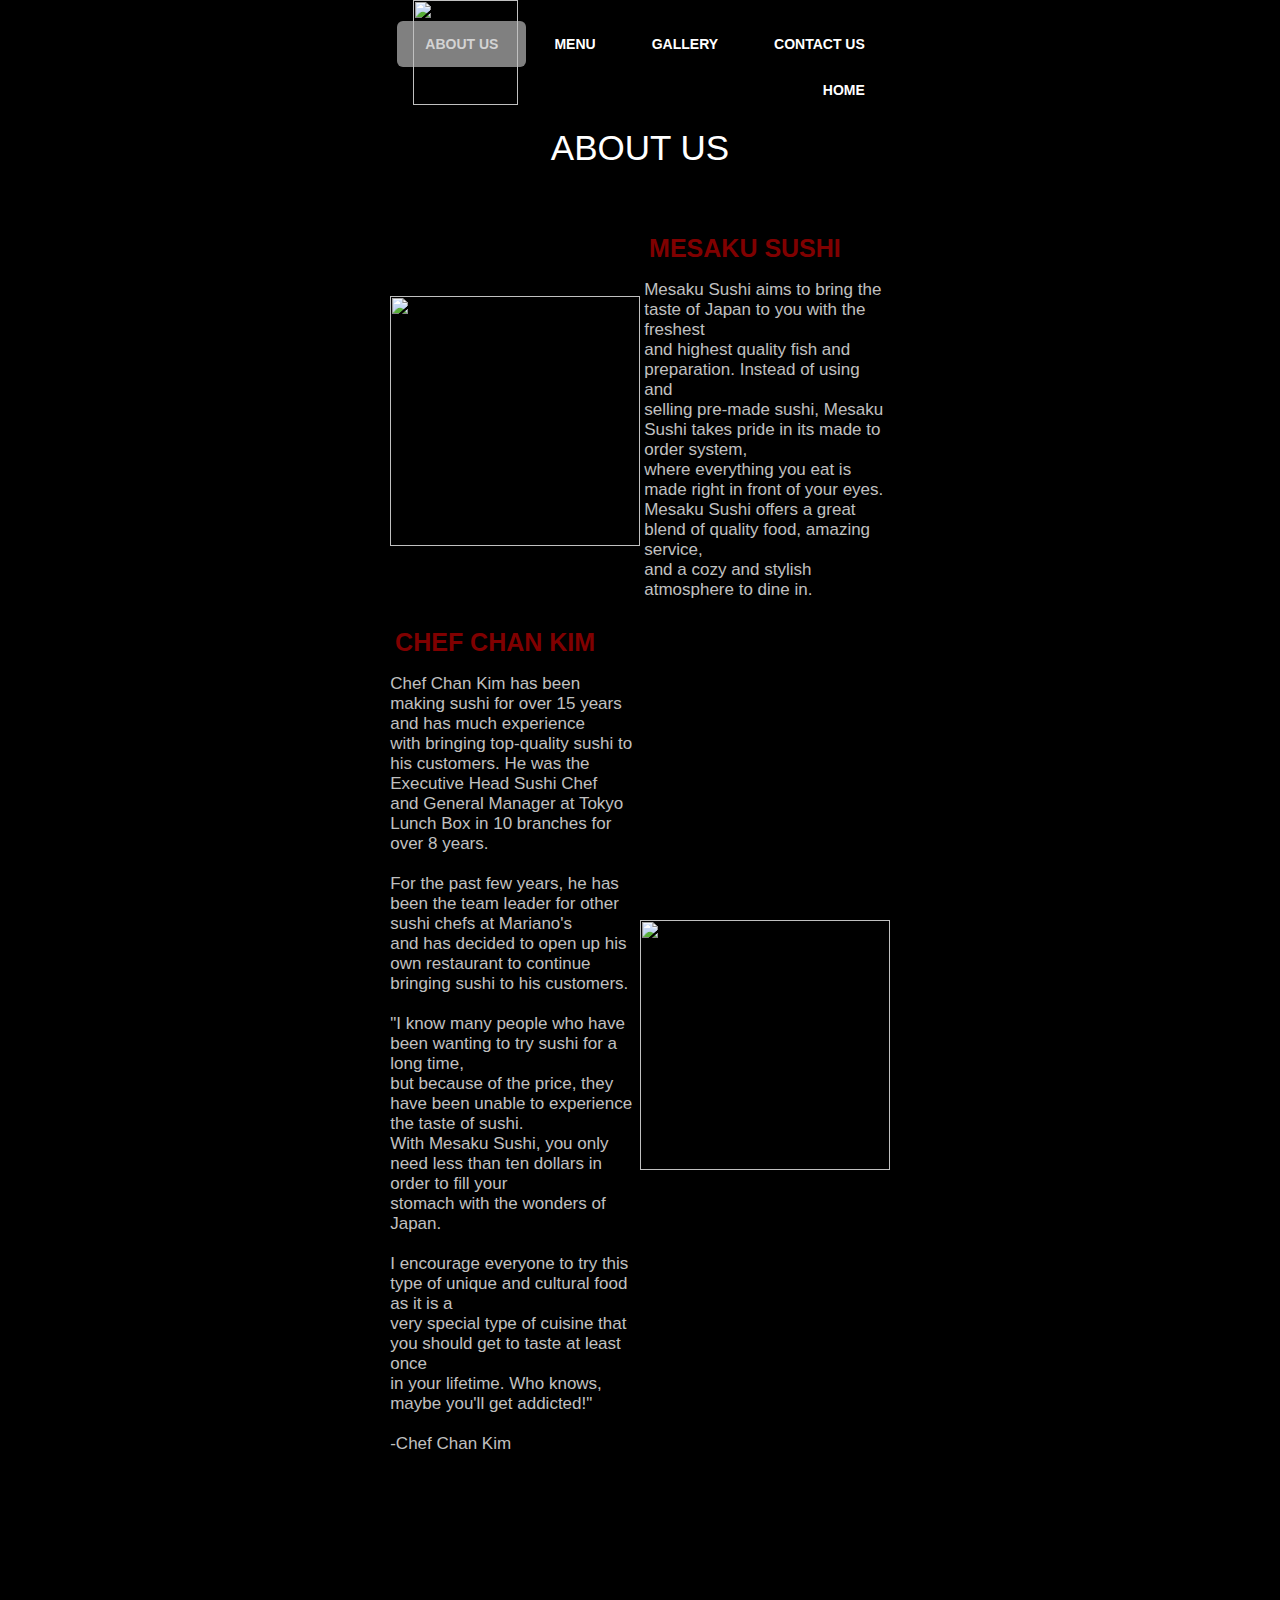
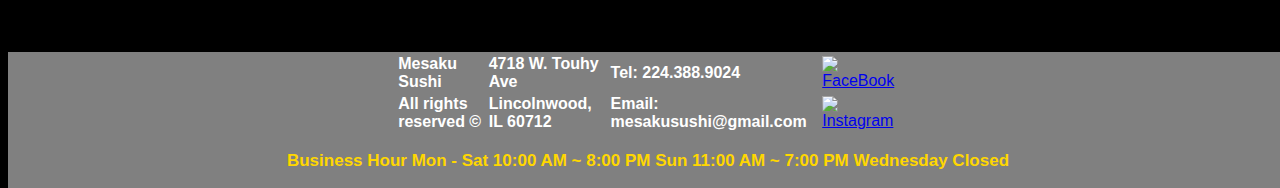
==== aboutus.html @ 0e4616a4 "Add files via upload" ====
<!DOCTYPE html>
<html lang="en-us">
    <head>
        <link rel ="stylesheet" type="text/css" href="style.css">
        <meta charset="UTF-8">
        <title>ABOUT US</title>
    </head>
    <body> 
        <div class = "div1">
            <div class ="icons"> 
                <a href="index.html"> <img src = "https://storage.googleapis.com/wzukusers/user-29237124/images/596695c703520JsVEKkF/Untitled-4_d200.png" height="105" width="105"> </a>
            </div>

            <div class="btn-group">
                <a href = "contactus.html"><button class="button not"><b>CONTACT US</b></button></a>
                <a href = "gallery.html"><button class="button not"><b>GALLERY</b></button></a>
                <a href = "menu.html"> <button class="button not"><b> MENU </b></button> </a>
                <button disabled class="button here"><b>ABOUT US</b> </button>
                <a href = "index.html"><button class="button not"><b>HOME</b></button></a>
            </div>
        </div>

        <div class = "divtitle" style = "background-image: url('https://storage.googleapis.com/wzukusers/user-29237124/images/59a1f5ed7b1adSMkDmsI/638A9825.JPG');"> 
            <p class = "title"> ABOUT US</p>
        </div>

        <div class = "div3">

            <table>
                <tr>
                    <td>
                        <img src = "https://storage.googleapis.com/wzukusers/user-29237124/images/596695c703520JsVEKkF/Untitled-4_d200.png" height="250" width="250">
                    </td>
                    <td>
                        <h4 style = "color: maroon; font-size: 25px; margin:2%;"> MESAKU SUSHI </h4>
                        <p style = "color: silver;"> 
                            Mesaku Sushi aims to bring the taste of Japan to you with the freshest 
                            <br> and highest quality fish and preparation. Instead of using and 
                            <br>selling pre-made sushi, Mesaku Sushi takes pride in its made to order system,
                            <br> where everything you eat is made right in front of your eyes. 
                            <br> Mesaku Sushi offers a great blend of quality food, amazing service, 
                            <br> and a cozy and stylish atmosphere to dine in.
                        </p>
                    </td>
                </tr>
            </table>

            <table>
                <tr>
                    <td>
                        <h4 style = "color: maroon; font-size: 25px; margin:2%;"> CHEF CHAN KIM </h4>
                        <p style = "color: silver;"> 
                            Chef Chan Kim has been making sushi for over 15 years and has much experience
                            <br> with bringing top-quality sushi to his customers. He was the Executive Head Sushi Chef
                            <br> and General Manager at Tokyo Lunch Box in 10 branches for over 8 years. 
                            <br>
                            <br> For the past few years, he has been the team leader for other sushi chefs at Mariano's
                            <br> and has decided to open up his own restaurant to continue bringing sushi to his customers.
                            <br>
                            <br> "I know many people who have been wanting to try sushi for a long time, 
                            <br> but because of the price, they have been unable to experience the taste of sushi.
                            <br> With Mesaku Sushi, you only need less than ten dollars in order to fill your
                            <br> stomach with the wonders of Japan.
                            <br>
                            <br> I encourage everyone to try this type of unique and cultural food as it is a 
                            <br> very special type of cuisine that you should get to taste at least once 
                            <br> in your lifetime. Who knows, maybe you'll get addicted!"
                            <br>
                            <br>-Chef Chan Kim
                        </p>
                    </td>
                    <td>
                        <img src = "https://storage.googleapis.com/wzukusers/user-29237124/images/598f63a85c00630cbC9J/20170812_144643black_d400.png" height="250" width="250">
                    </td>
                </tr>
            </table>

            <center> <iframe width="288" height="162" src="https://www.youtube.com/embed/dYa3tRElURw" title="YouTube video player" frameborder="0" allow="accelerometer; autoplay; clipboard-write; encrypted-media; gyroscope; picture-in-picture" allowfullscreen> </iframe> </center>

        </div>

        <div class = "div4">

            <table class="footer">
                <tr> 
                    <td> <b>Mesaku Sushi </b></td> 
                    <td> <b>4718 W. Touhy Ave</b> </td> 
                    <td> <b>Tel: 224.388.9024 </b></td> 
                    <td> 
                        <a href="https://www.facebook.com/mesakusushi"> 
                            <img alt="FaceBook" src="https://cdn.freebiesupply.com/logos/large/2x/facebook-logo-2019.png" width="20" height="20"> 
                        </a>
                    </td>
                </tr>

                <tr> 
                    <td> <b>All rights reserved © </b></td> 
                    <td> <b>Lincolnwood, IL 60712</b></td> 
                    <td> <b>Email: mesakusushi@gmail.com </b> </td> 
                    <td> 
                        <a href="https://www.instagram.com/mesakusushi/"> 
                            <img alt="Instagram" src="https://assets.stickpng.com/images/5ecec78673e4440004f09e77.png" width="20" height="20"> 
                        </a>
                    </td>
                </tr>
            </table>
            <p style = "text-align: center; color:gold;"> <b>Business Hour    Mon - Sat  10:00 AM ~ 8:00 PM   Sun 11:00 AM ~ 7:00 PM    Wednesday  Closed </b></p>
        </div>
    </body>
</html>
---- style.css ----
body{
	/*text-align:  center; */
	background-color:  black;
	color: white;
	font-family: Tahoma, sans-serif;
}

h1{
	font-size: 100px;
	text-shadow: 2px 3px black;
}


.divtitle{
	text-align: center;
	padding: 10px 0;
}

p{
	font-size: 17px;
}

p.title{
	font-size: 35px;
}

.div1{
	height: 50px;
	width: 40%;
	margin-left: auto;
  margin-right: auto;
  padding:1%;
}

.icons{
	margin-left:2%;
	float:left; 
	position: absolute;
	top: 0px;
}

.icons2{
	margin-left:2%;
	float:left; 
}

.div2{
	text-align: center;
	height: 600px;
	background-image: url('https://storage.googleapis.com/wzukusers/user-29237124/images/59a1f55e0ff80gxrI9MO/638A9839.JPG');
	border: 1px solid black;
	padding: 10px 0;
}

.div3{
	margin: auto;
	width: 40%;
	padding:1%;
}

.div4{
	background-color: grey;
	position: absolute;
	width: 100%;
	bottom: 1;
}

.footer, .menu{
	width: 39.5%;
	margin-left: auto;
  margin-right: auto;
}

.contact{
	width: 25%;
	margin-left: auto;
  margin-right: auto;
}

.btn-group .button{
  background-color: transparent;
  color: white;
  border: none;
  padding: 15px 28px;
  text-align: center;
  font-size: 14px;
  float: right;
  border-radius: 6px;
  transition-duration: 0.6s;
}


.btn-group .here{
	color: lightgray;
	background-color:  gray; 
}

.btn-group, .not:hover{
	background-color: salmon;
}

.menubutton{
	background-color: transparent;
	color:white;
	border: 2px solid white;
	padding: 14px 40px;
	font-size: 24px;
	transition-duration: 0.6s;
	border-radius: 6px;
}

.menubutton:hover {
  background-color: white;
  color: black;
}
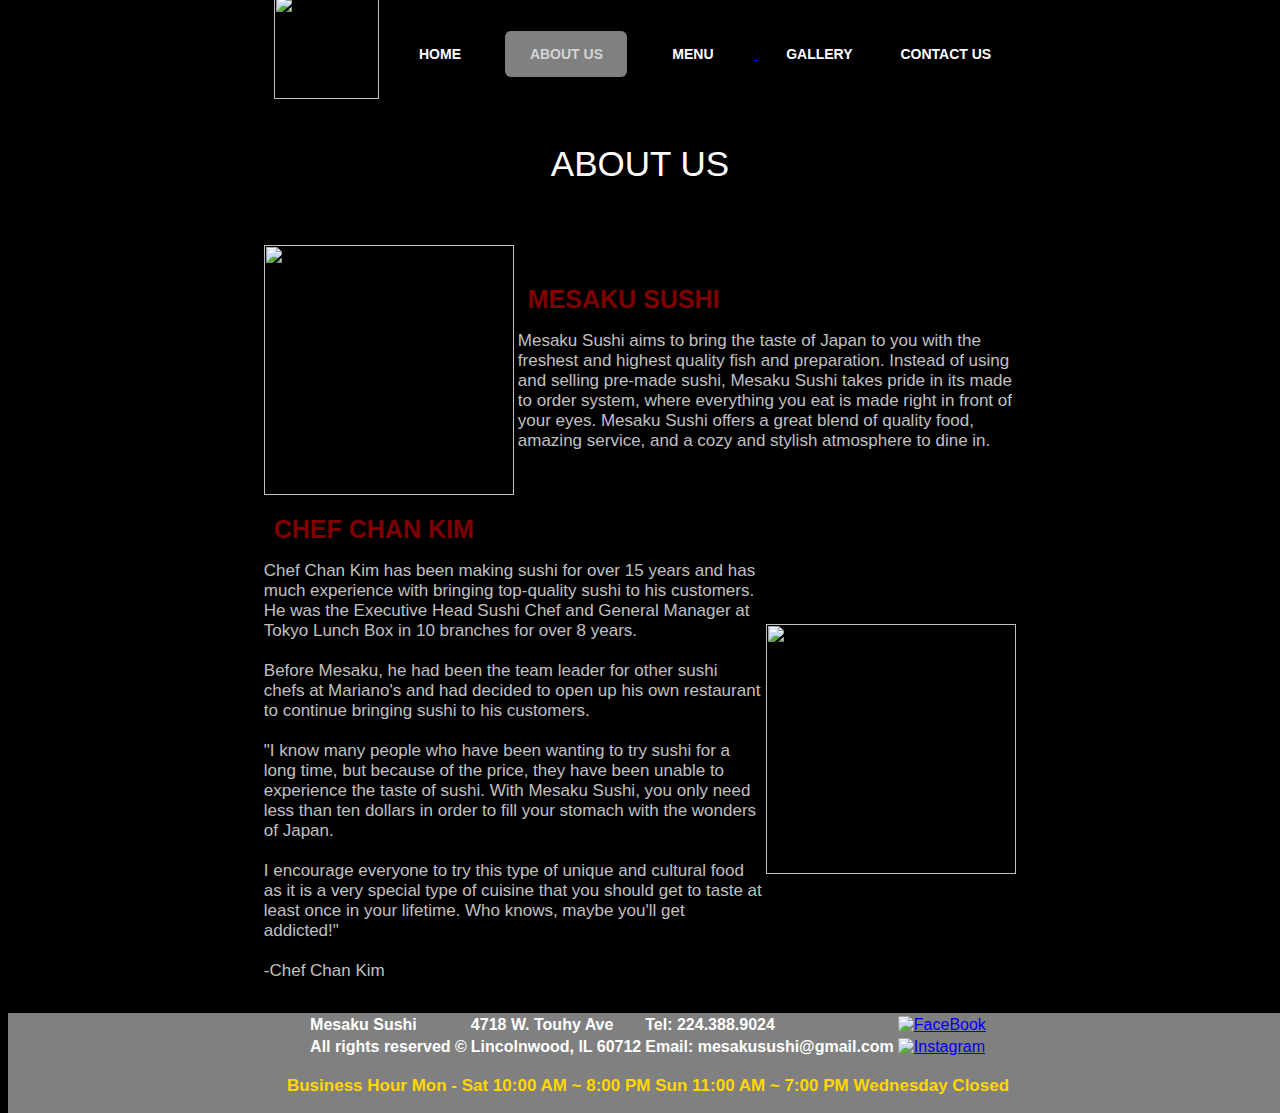
==== commit 9dc21a29: "formatting" ====
--- a/aboutus.html
+++ b/aboutus.html
@@ -6,25 +6,25 @@
         <title>ABOUT US</title>
     </head>
     <body> 
-        <div class = "div1">
+        <div class = "header">
             <div class ="icons"> 
                 <a href="index.html"> <img src = "https://storage.googleapis.com/wzukusers/user-29237124/images/596695c703520JsVEKkF/Untitled-4_d200.png" height="105" width="105"> </a>
             </div>
 
             <div class="btn-group">
+                <a href = "index.html"><button class="button not"><b>HOME</b></button></a>
+                <button disabled class="button here"><b>ABOUT US</b> </button>
+                <a href = "menu.html"> <button class="button not"><b> MENU </b></button> </a>
+                <a href = "gallery.html"><button class="button not"><b>GALLERY</b></button></a>
                 <a href = "contactus.html"><button class="button not"><b>CONTACT US</b></button></a>
-                <a href = "gallery.html"><button class="button not"><b>GALLERY</b></button></a>
-                <a href = "menu.html"> <button class="button not"><b> MENU </b></button> </a>
-                <button disabled class="button here"><b>ABOUT US</b> </button>
-                <a href = "index.html"><button class="button not"><b>HOME</b></button></a>
             </div>
         </div>
 
-        <div class = "divtitle" style = "background-image: url('https://storage.googleapis.com/wzukusers/user-29237124/images/59a1f5ed7b1adSMkDmsI/638A9825.JPG');"> 
+        <div class = "divtitle" style = "background-image: url('https://storage.googleapis.com/wzukusers/user-29237124/images/59a1f5ed7b1adSMkDmsI/638A9825.JPG'); background-size: cover"> 
             <p class = "title"> ABOUT US</p>
         </div>
 
-        <div class = "div3">
+        <div class = "description">
 
             <table>
                 <tr>
@@ -35,11 +35,11 @@
                         <h4 style = "color: maroon; font-size: 25px; margin:2%;"> MESAKU SUSHI </h4>
                         <p style = "color: silver;"> 
                             Mesaku Sushi aims to bring the taste of Japan to you with the freshest 
-                            <br> and highest quality fish and preparation. Instead of using and 
-                            <br>selling pre-made sushi, Mesaku Sushi takes pride in its made to order system,
-                            <br> where everything you eat is made right in front of your eyes. 
-                            <br> Mesaku Sushi offers a great blend of quality food, amazing service, 
-                            <br> and a cozy and stylish atmosphere to dine in.
+                            and highest quality fish and preparation. Instead of using and 
+                            selling pre-made sushi, Mesaku Sushi takes pride in its made to order system,
+                            where everything you eat is made right in front of your eyes. 
+                            Mesaku Sushi offers a great blend of quality food, amazing service, 
+                            and a cozy and stylish atmosphere to dine in.
                         </p>
                     </td>
                 </tr>
@@ -51,20 +51,20 @@
                         <h4 style = "color: maroon; font-size: 25px; margin:2%;"> CHEF CHAN KIM </h4>
                         <p style = "color: silver;"> 
                             Chef Chan Kim has been making sushi for over 15 years and has much experience
-                            <br> with bringing top-quality sushi to his customers. He was the Executive Head Sushi Chef
-                            <br> and General Manager at Tokyo Lunch Box in 10 branches for over 8 years. 
+                            with bringing top-quality sushi to his customers. He was the Executive Head Sushi Chef
+                            and General Manager at Tokyo Lunch Box in 10 branches for over 8 years. 
                             <br>
-                            <br> For the past few years, he has been the team leader for other sushi chefs at Mariano's
-                            <br> and has decided to open up his own restaurant to continue bringing sushi to his customers.
+                            <br> Before Mesaku, he had been the team leader for other sushi chefs at Mariano's
+                            and had decided to open up his own restaurant to continue bringing sushi to his customers.
                             <br>
                             <br> "I know many people who have been wanting to try sushi for a long time, 
-                            <br> but because of the price, they have been unable to experience the taste of sushi.
-                            <br> With Mesaku Sushi, you only need less than ten dollars in order to fill your
-                            <br> stomach with the wonders of Japan.
+                            but because of the price, they have been unable to experience the taste of sushi.
+                            With Mesaku Sushi, you only need less than ten dollars in order to fill your
+                            stomach with the wonders of Japan.
                             <br>
                             <br> I encourage everyone to try this type of unique and cultural food as it is a 
-                            <br> very special type of cuisine that you should get to taste at least once 
-                            <br> in your lifetime. Who knows, maybe you'll get addicted!"
+                            very special type of cuisine that you should get to taste at least once 
+                            in your lifetime. Who knows, maybe you'll get addicted!"
                             <br>
                             <br>-Chef Chan Kim
                         </p>
@@ -74,8 +74,6 @@
                     </td>
                 </tr>
             </table>
-
-            <center> <iframe width="288" height="162" src="https://www.youtube.com/embed/dYa3tRElURw" title="YouTube video player" frameborder="0" allow="accelerometer; autoplay; clipboard-write; encrypted-media; gyroscope; picture-in-picture" allowfullscreen> </iframe> </center>
 
         </div>
 
--- a/style.css
+++ b/style.css
@@ -24,19 +24,18 @@
 	font-size: 35px;
 }
 
-.div1{
-	height: 50px;
-	width: 40%;
+.header{
+	position:relative;
+	padding:22px;
 	margin-left: auto;
-  margin-right: auto;
-  padding:1%;
+  	margin-right: auto;
 }
 
 .icons{
-	margin-left:2%;
+	position: relative;
+	margin-left:20%;
 	float:left; 
-	position: absolute;
-	top: 0px;
+	bottom:36px;
 }
 
 .icons2{
@@ -48,13 +47,14 @@
 	text-align: center;
 	height: 600px;
 	background-image: url('https://storage.googleapis.com/wzukusers/user-29237124/images/59a1f55e0ff80gxrI9MO/638A9839.JPG');
+	background-size: cover;
 	border: 1px solid black;
 	padding: 10px 0;
 }
 
-.div3{
+.description{
 	margin: auto;
-	width: 40%;
+	width: 60%;
 	padding:1%;
 }
 
@@ -62,40 +62,47 @@
 	background-color: grey;
 	position: absolute;
 	width: 100%;
-	bottom: 1;
+	bottom:1;
 }
 
 .footer, .menu{
-	width: 39.5%;
-	margin-left: auto;
-  margin-right: auto;
+	display: flex;
+	justify-content: center;
 }
 
 .contact{
 	width: 25%;
 	margin-left: auto;
-  margin-right: auto;
+  	margin-right: auto;
 }
 
 .btn-group .button{
   background-color: transparent;
+  position: static;
   color: white;
   border: none;
-  padding: 15px 28px;
-  text-align: center;
-  font-size: 14px;
-  float: right;
+  padding: 15px;
   border-radius: 6px;
   transition-duration: 0.6s;
 }
 
+.button{
+	width:10%;
+	text-align: center;
+  	font-size: 14px;
+}
+
+.btn-group{
+	position:relative;
+	padding-top: 1px;
+}
 
 .btn-group .here{
 	color: lightgray;
 	background-color:  gray; 
 }
 
-.btn-group, .not:hover{
+.btn-group .not:hover{
 	background-color: salmon;
 }
 
